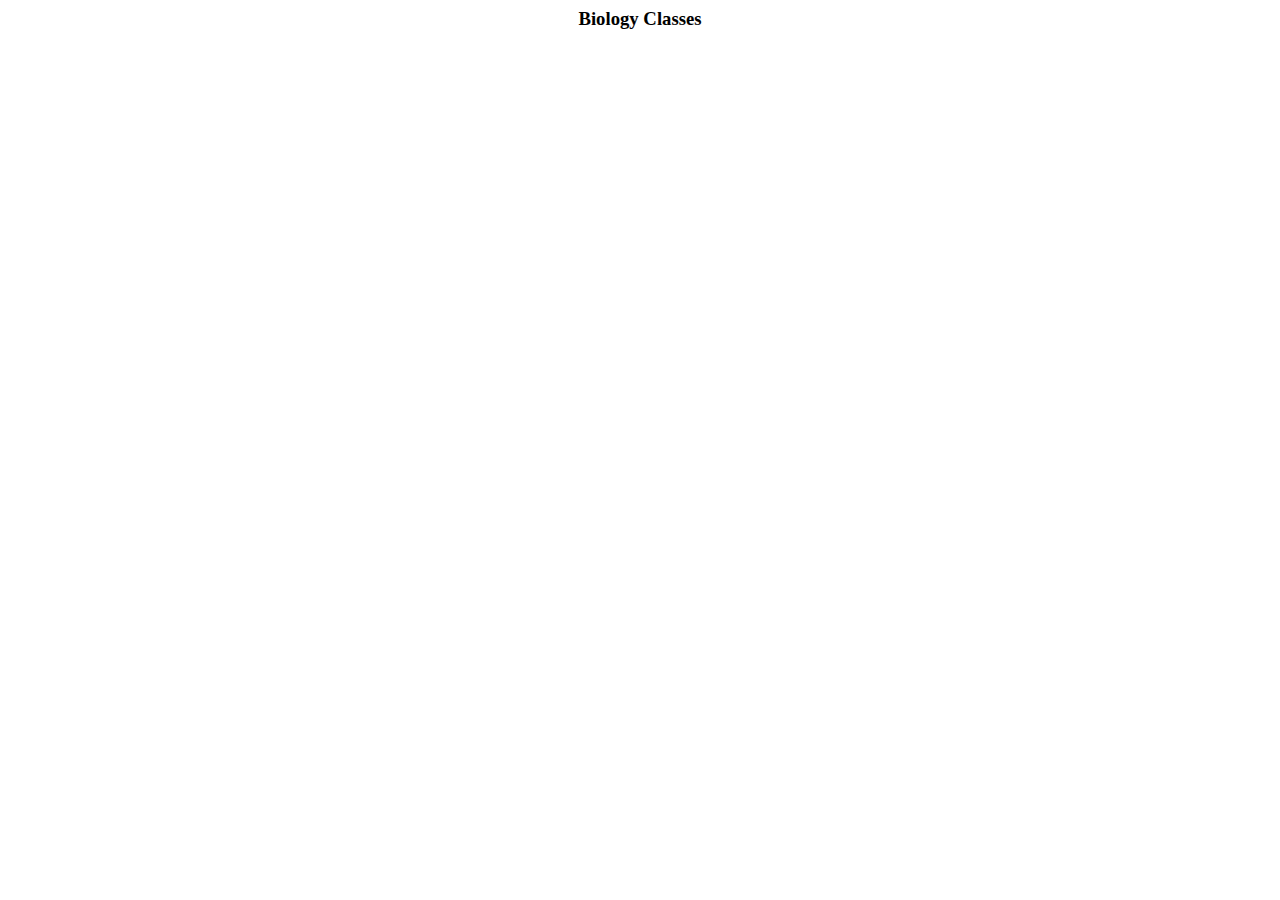
==== class.html @ dffec284 "Add files via upload" ====
<html>
 
 <head>
 
 <title>EXAM</title>
 
 </head>
 
 
 <style>
 h1{
 color:red;
 
 }
 a {
 text-decoration:none;
 background-image:linear-gradient(lightsalmon,tomato);
 color:white;
 padding:10px 20px;
 border-radius:8px;
 font-weight:700;
 }
 </style>
 
 
 
 
 
<body>


<center>
<h3>Biology Classes</h3>




<iframe width="560" height="315" src="https://www.youtube.com/embed/videoseries?list=PLt61NGl48fFeJQAcYokm8ury9fW8LZY84" title="YouTube video player" frameborder="0" allow="accelerometer; autoplay; clipboard-write; encrypted-media; gyroscope; picture-in-picture" allowfullscreen></iframe>

</center>
</body>





</html>
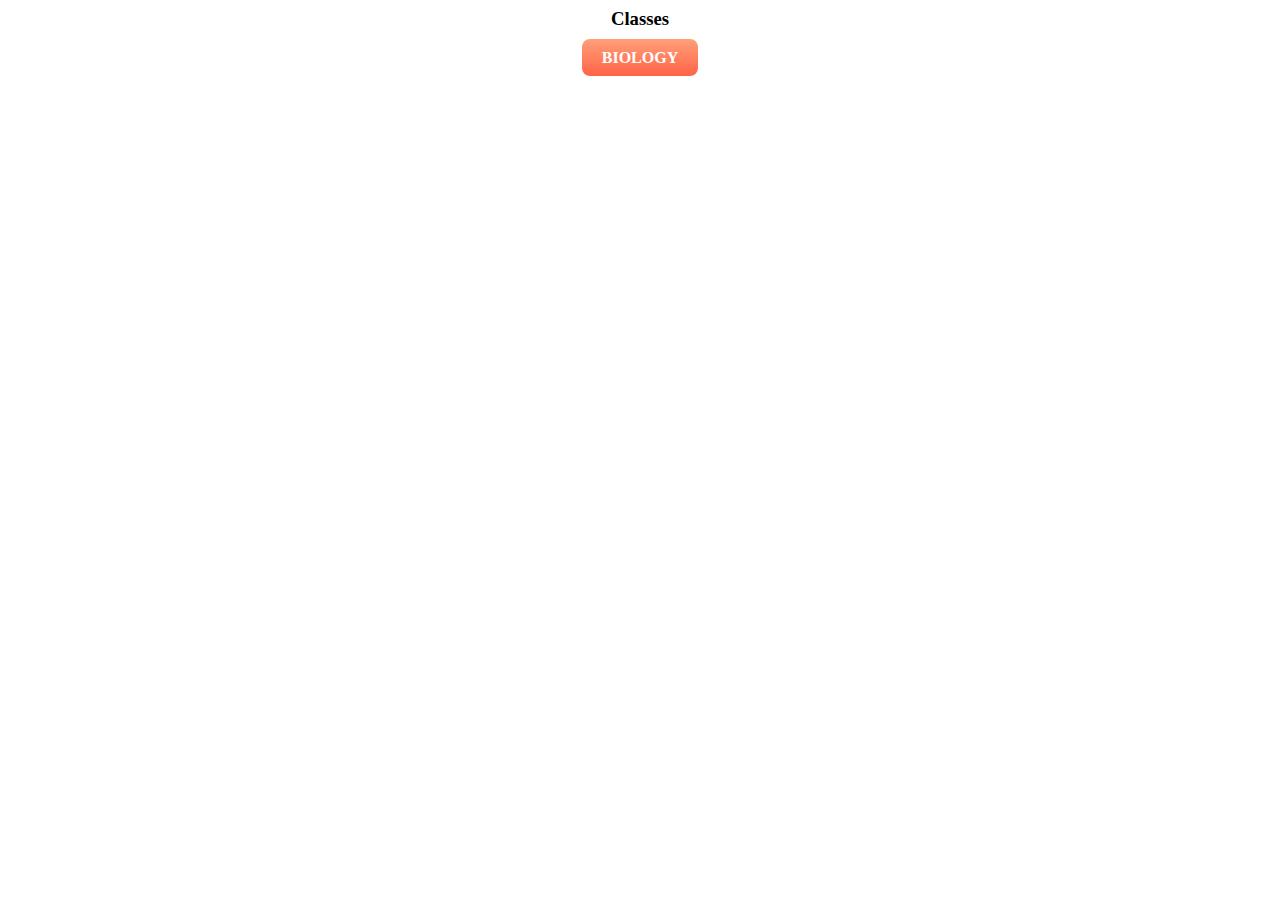
==== commit a65b56a9: "Add files via upload" ====
--- a/class.html
+++ b/class.html
@@ -30,12 +30,11 @@
 
 
 <center>
-<h3>Biology Classes</h3>
+<h3>Classes</h3>
+
+<a href="bio-chapter.html">BIOLOGY</a>
 
 
-
-
-<iframe width="560" height="315" src="https://www.youtube.com/embed/videoseries?list=PLt61NGl48fFeJQAcYokm8ury9fW8LZY84" title="YouTube video player" frameborder="0" allow="accelerometer; autoplay; clipboard-write; encrypted-media; gyroscope; picture-in-picture" allowfullscreen></iframe>
 
 </center>
 </body>
